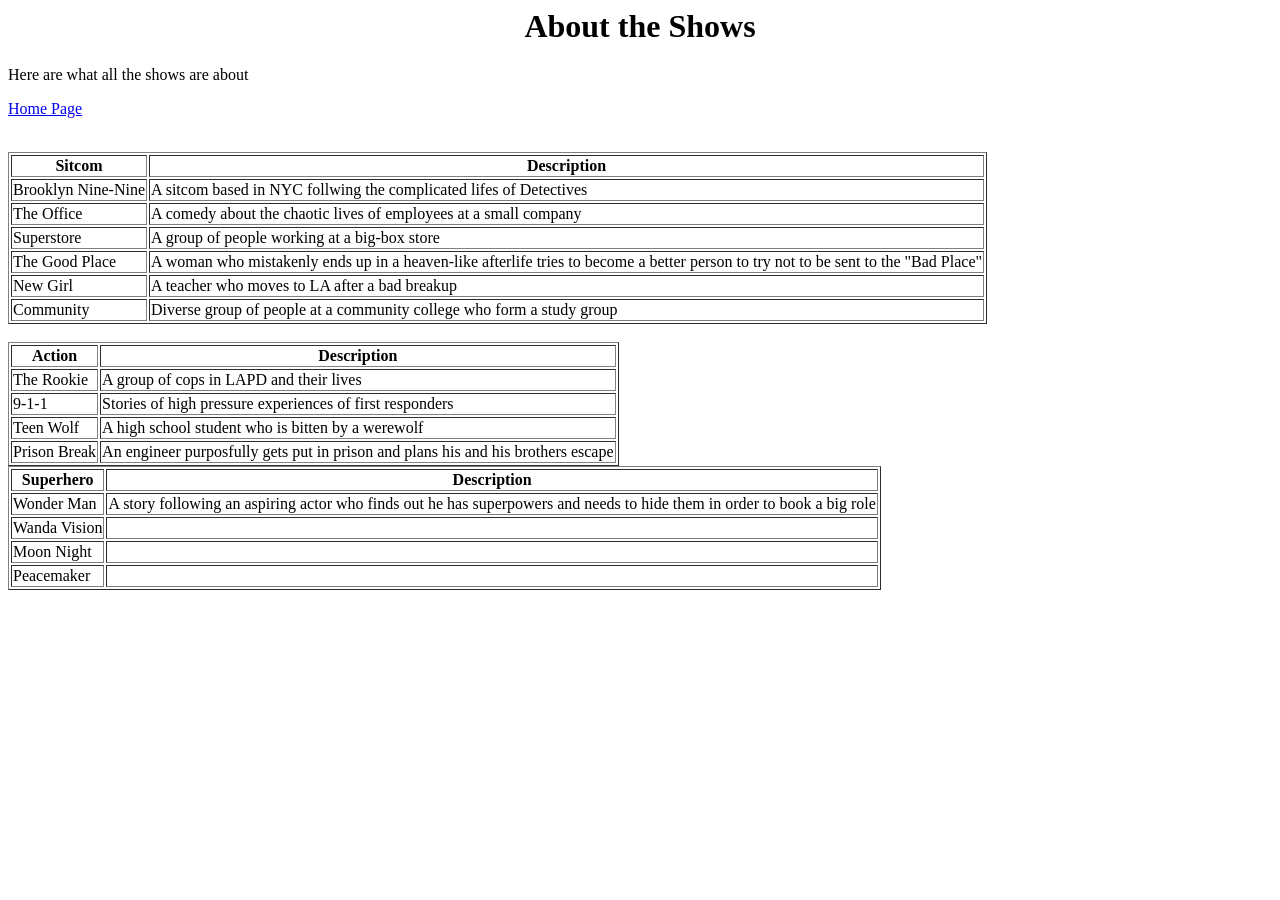
==== Aboutheshow.html @ ee347c56 "Add files via upload" ====
</a></li><!DOCTYPE html>
<html>
<head>
	<title>About the Show</title>
</head>
<body>

	<h1> <center> About the Shows </center> </h1>

	<p>Here are what all the shows are about


		<p> <a href="Inex.html"> Home Page</a></p>
<br>

<table border=1>

	<tr>
		<th>Sitcom</th>
<th>Description</th>
	</tr>
<tr>
				<td>Brooklyn Nine-Nine</td>
				<td>A sitcom based in NYC follwing the complicated lifes of Detectives</td>
				
	</tr>
<tr>
				<td>The Office</td>
				<td> A comedy about the chaotic lives of employees at a small company </td>
				
	</tr>
	<tr>

	<td>Superstore</td>
	<td> A group of people working at a big-box store</td>
</tr>
<tr>
<td> The Good Place</td>
<td> A woman who mistakenly ends up in a heaven-like afterlife tries to become a better person to try not to be sent to the "Bad Place"</td>
</tr>
<tr>
	<td> New Girl</td>
	<td> A teacher who moves to LA after a bad breakup </td>
</tr>
<tr>
	<td> Community</td>
	<td> Diverse group of people at a community college who form a study group</td>
</tr>

		</table>
		<br>

		<table border=1>
	<tr>
<th>Action</th>
<th>Description</th>
	</tr>
<tr>
				<td> The Rookie </td>
				<td> A group of cops in LAPD and their lives</td>
				
	</tr>
<tr>
				<td>9-1-1</td>
				<td> Stories of high pressure experiences of first responders</td>

				
	</tr>
	<tr>
	<td> Teen Wolf</td>
	<td> A high school student who is bitten by a werewolf</td>
</tr>
<tr>
			<td> Prison Break</td>
			<td> An engineer purposfully gets put in prison and plans his and his brothers escape</td>
			</tr>

			</table>
		
 <table border=1>
	<tr>
		
<th>Superhero</th>
<th>Description</th>
	</tr>
<tr>
				
				<td> Wonder Man</td>
				<td>A story following an aspiring actor who finds out he has superpowers and needs to hide them in order to book a big role</td>
	</tr>
<tr>
				
				<td> Wanda Vision</td>
				<td> </td>
	</tr>
	<tr>
		<td>Moon Night</td>
		<td> </td>

	</tr>
	<tr>
		<td> Peacemaker</td>
		<td> </td>
	</tr>

		</table>

		

</body>
</html>
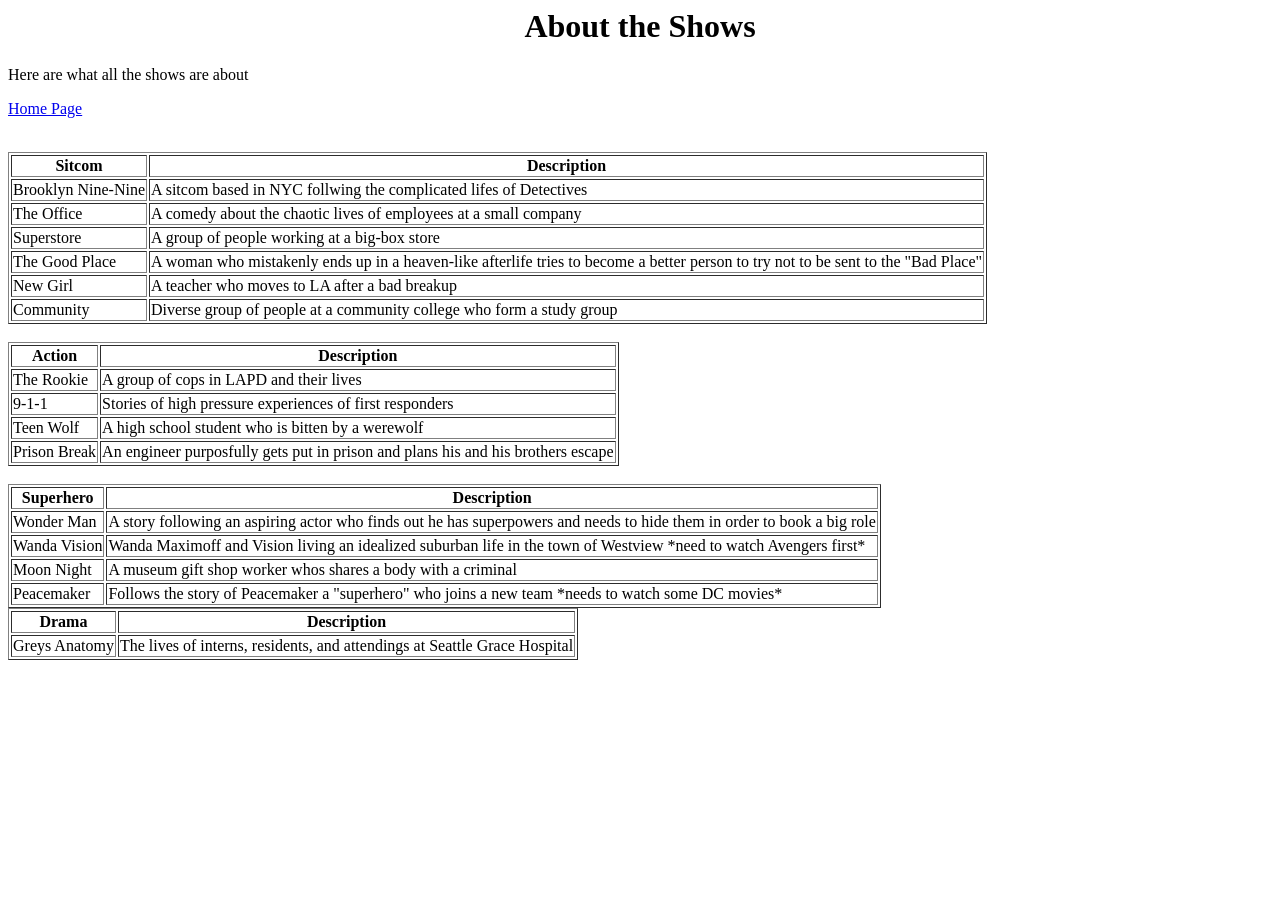
==== commit 5f2fc096: "Add files via upload" ====
--- a/Aboutheshow.html
+++ b/Aboutheshow.html
@@ -76,7 +76,7 @@
 			</tr>
 
 			</table>
-		
+		<br>
  <table border=1>
 	<tr>
 		
@@ -91,21 +91,35 @@
 <tr>
 				
 				<td> Wanda Vision</td>
-				<td> </td>
+				<td> Wanda Maximoff and Vision living an idealized suburban life in the town of Westview *need to watch Avengers first* </td>
 	</tr>
 	<tr>
 		<td>Moon Night</td>
-		<td> </td>
+		<td> A museum gift shop worker whos shares a body with a criminal</td>
 
 	</tr>
 	<tr>
 		<td> Peacemaker</td>
-		<td> </td>
+		<td> Follows the story of Peacemaker a "superhero" who joins a new team *needs to watch some DC movies* </td>
 	</tr>
 
 		</table>
 
+		<table border=1>
+	<tr>
 		
+<th>Drama</th>
+<th>Description</th>
+	</tr>
+<tr>
+				
+				<td> Greys Anatomy</td>
+				<td> The lives of interns, residents, and attendings at Seattle Grace Hospital
+					
+				</td>
+	</tr>
+	
+</table>
 
 </body>
 </html>
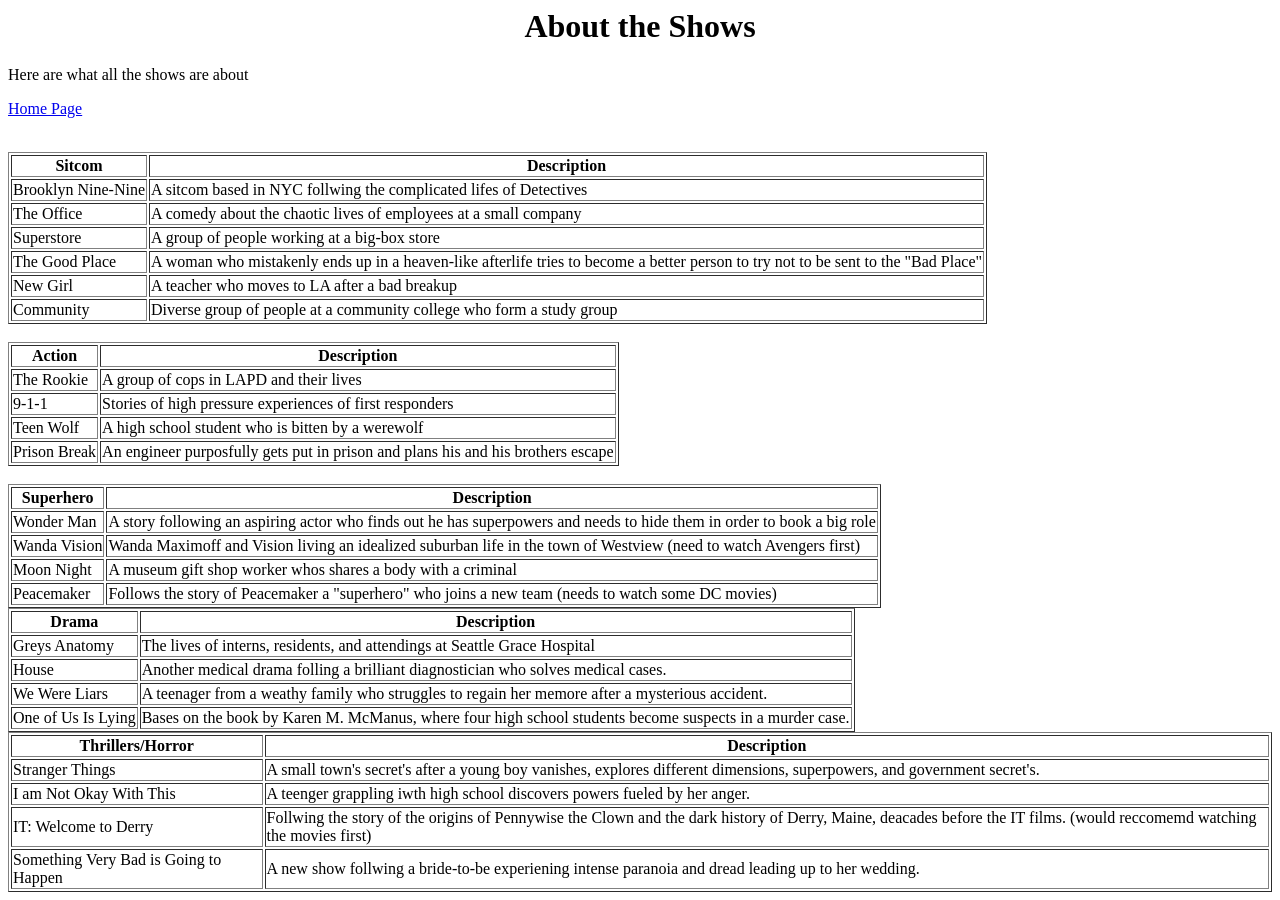
==== commit 76beedc4: "Add files via upload" ====
--- a/Aboutheshow.html
+++ b/Aboutheshow.html
@@ -91,7 +91,7 @@
 <tr>
 				
 				<td> Wanda Vision</td>
-				<td> Wanda Maximoff and Vision living an idealized suburban life in the town of Westview *need to watch Avengers first* </td>
+				<td> Wanda Maximoff and Vision living an idealized suburban life in the town of Westview (need to watch Avengers first) </td>
 	</tr>
 	<tr>
 		<td>Moon Night</td>
@@ -100,7 +100,7 @@
 	</tr>
 	<tr>
 		<td> Peacemaker</td>
-		<td> Follows the story of Peacemaker a "superhero" who joins a new team *needs to watch some DC movies* </td>
+		<td> Follows the story of Peacemaker a "superhero" who joins a new team (needs to watch some DC movies) </td>
 	</tr>
 
 		</table>
@@ -114,10 +114,49 @@
 <tr>
 				
 				<td> Greys Anatomy</td>
-				<td> The lives of interns, residents, and attendings at Seattle Grace Hospital
+				<td> The lives of interns, residents, and attendings at Seattle Grace Hospital</td>
+				<tr>
 					
-				</td>
+
+
+				<td> House</td>
+				<td> Another medical drama folling a brilliant diagnostician who solves medical cases. </td>
+</tr>
+<tr>
+				<td> We Were Liars</td>
+				<td>  A teenager from a weathy family who struggles to regain her memore after a mysterious accident. </td>
+			</tr>
+			<tr>
+				<td> One of Us Is Lying</td>
+				<td> Bases on the book by Karen M. McManus, where four high school students become suspects in a murder case. </td>
 	</tr>
+</table>
+
+	<table border=1>
+		<tr>
+		<th> Thrillers/Horror</th>
+		<th> Description</th>
+	</tr>
+	<tr>
+		<td> Stranger Things</td>
+		<td> A small town's secret's after a young boy vanishes, explores different dimensions, superpowers, and government secret's.
+		</td>
+	</tr>
+	<tr>
+		<td> I am Not Okay With This </td>
+		<td> A teenger grappling iwth high school discovers powers fueled by her anger.</td>
+
+	</tr>
+<tr>
+	<td> IT: Welcome to Derry</td>
+	<td> Follwing the story of the origins of Pennywise the Clown and the dark history of Derry, Maine, deacades before the IT films. (would reccomemd watching the movies first)</td>
+</tr>
+<tr>
+	<td> Something Very Bad is Going to Happen</td>
+	<td> A new show follwing a bride-to-be experiening intense paranoia and dread leading up to her wedding.</td>
+</tr>
+
+
 	
 </table>
 
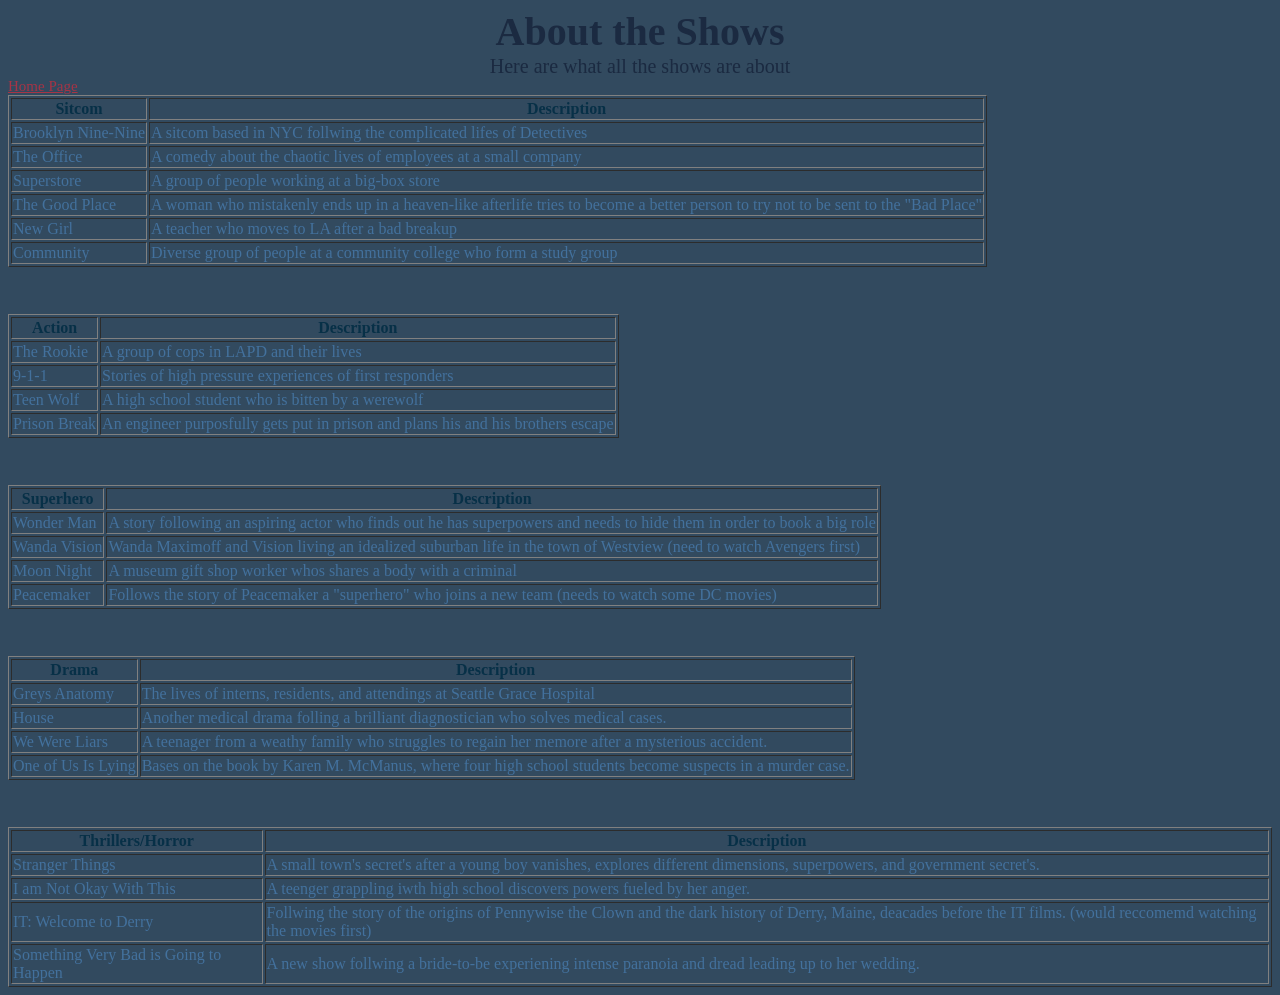
==== commit d2ea42d9: "Add files via upload" ====
--- a/Aboutheshow.html
+++ b/Aboutheshow.html
@@ -1,16 +1,18 @@
 </a></li><!DOCTYPE html>
 <html>
+
 <head>
 	<title>About the Show</title>
+	<link href="style.css" type="text/css" rel="stylesheet"/>
 </head>
-<body>
+<body id="About">
 
-	<h1> <center> About the Shows </center> </h1>
+	<h id="AB"> <center> <b>About the Shows </center> </h1></b>
 
-	<p>Here are what all the shows are about
+	<p1> <center>Here are what all the shows are about</center> </p1>
 
 
-		<p> <a href="Inex.html"> Home Page</a></p>
+		<p2> <a href="Inex.html"> Home Page</a></p2>
 <br>
 
 <table border=1>
@@ -104,8 +106,9 @@
 	</tr>
 
 		</table>
+<br>
+		<table border=1>
 
-		<table border=1>
 	<tr>
 		
 <th>Drama</th>
@@ -131,7 +134,7 @@
 				<td> Bases on the book by Karen M. McManus, where four high school students become suspects in a murder case. </td>
 	</tr>
 </table>
-
+<br>
 	<table border=1>
 		<tr>
 		<th> Thrillers/Horror</th>
--- a/style.css
+++ b/style.css
@@ -0,0 +1,48 @@
+#BestShows{
+	background-color:#EEBEC1;
+}
+
+h1 {
+	font-size: 83px;
+	color:#561521;
+	font-family: Ed Garamond;
+}
+
+.about {
+	font-size: 30px;
+}
+#BestShows{
+	color:#A63446;
+	font-size: 25px;
+	font-family: Ed Garamond;
+}
+li{
+	color:#7E1946;
+}
+
+#About{
+	background-color:#324A5F;
+color:#561521;
+}
+table {
+	color:#43719D;
+}
+#AB {
+	color:#1B2A41;
+	font-size:40px;
+}
+p1 {
+	color: #1B2A41;
+	font-size: 20px;
+}
+p2 {
+	font-size: 15px;
+}
+
+th{
+	color:#073047 ;
+}
+a{
+	font-size: 15px;
+	color: #A63446;
+}
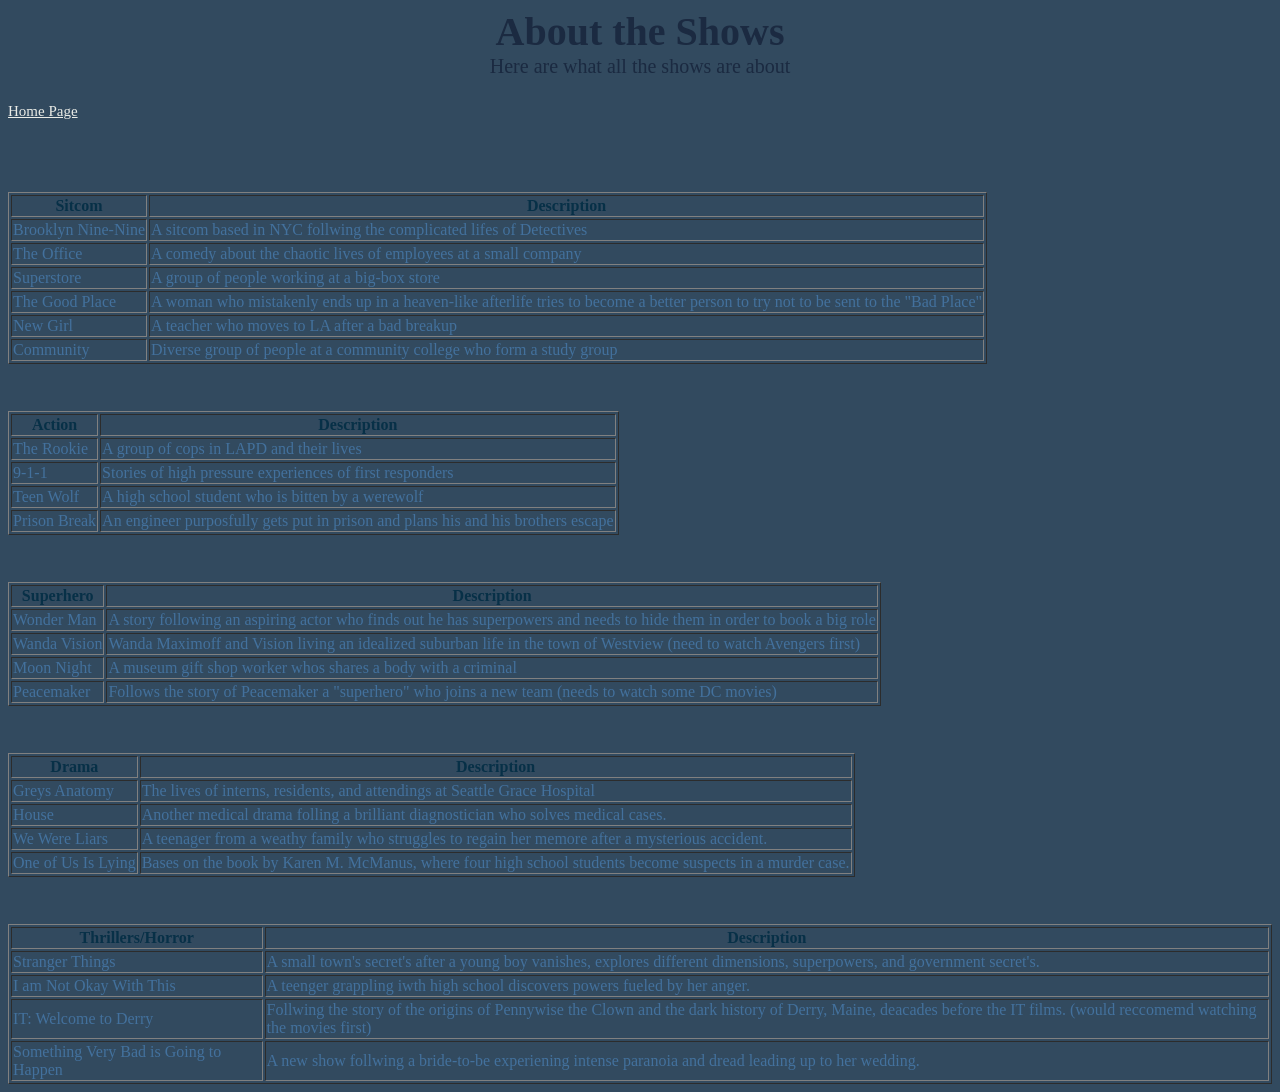
==== commit 88ad4b1f: "Add files via upload" ====
--- a/Aboutheshow.html
+++ b/Aboutheshow.html
@@ -12,7 +12,7 @@
 	<p1> <center>Here are what all the shows are about</center> </p1>
 
 
-		<p2> <a href="Inex.html"> Home Page</a></p2>
+		<p id="Link"> <a href="Inex.html"> Home Page</a></p>
 <br>
 
 <table border=1>
--- a/style.css
+++ b/style.css
@@ -35,8 +35,9 @@
 	color: #1B2A41;
 	font-size: 20px;
 }
-p2 {
+#Link {
 	font-size: 15px;
+	color:#284B63;
 }
 
 th{
@@ -44,5 +45,48 @@
 }
 a{
 	font-size: 15px;
-	color: #A63446;
+	color: #EAECE7;
+}
+
+#WTW {
+	background-color:#74526C;
+}
+
+#head {
+	color: #A97E9F;
+	font-size: 90px;
+	font-family: impact;
+}
+
+#help {
+	color: #A97E9F;
+	font-size: 35px;
+	font-family: impact ;
+}
+#link{
+	font-size: 25px;
+}
+
+#yy {
+	color: #A97E9F;
+	font-family: impact;
+}
+
+#AR {
+	Color:#9D79BC ;
+}
+#A {
+	background-color: #8CA0D7;
+}
+#list {
+	color: #9D79BC;
+	font-size: 35px;
+}
+
+#lit {
+	font-size: 35px;
+	color: #9D79BC;
+}
+p{
+	font-size: 35px;
 }
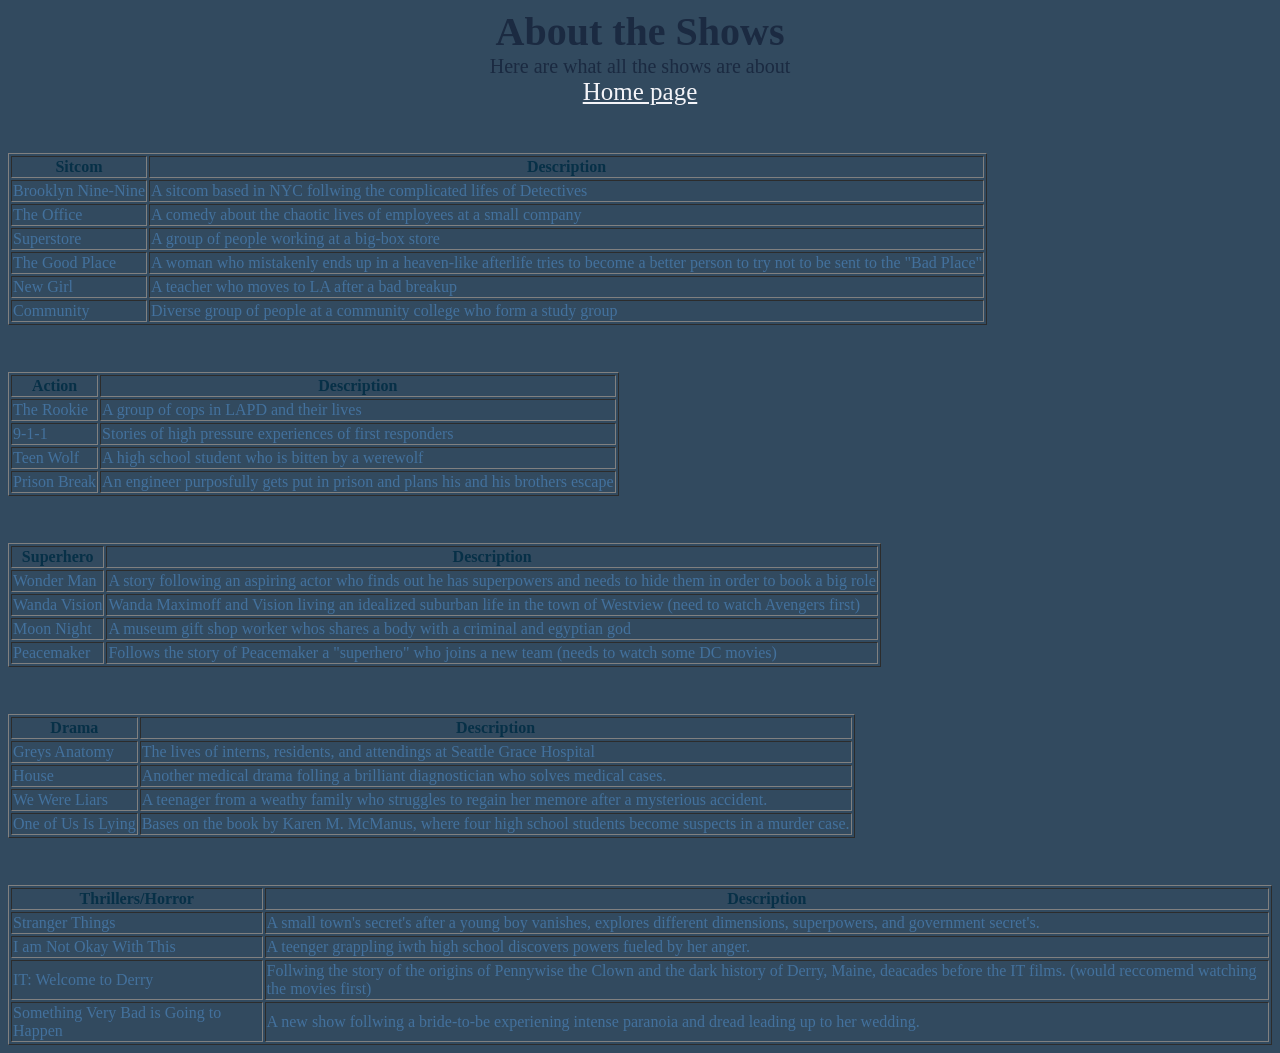
==== commit 6a3cd6ba: "Add files via upload" ====
--- a/Aboutheshow.html
+++ b/Aboutheshow.html
@@ -12,7 +12,7 @@
 	<p1> <center>Here are what all the shows are about</center> </p1>
 
 
-		<p id="Link"> <a href="Inex.html"> Home Page</a></p>
+		<center><a id="link" href="index.html"> Home page</a></center>
 <br>
 
 <table border=1>
@@ -97,7 +97,7 @@
 	</tr>
 	<tr>
 		<td>Moon Night</td>
-		<td> A museum gift shop worker whos shares a body with a criminal</td>
+		<td> A museum gift shop worker whos shares a body with a criminal and egyptian god</td>
 
 	</tr>
 	<tr>
--- a/style.css
+++ b/style.css
@@ -65,6 +65,7 @@
 }
 #link{
 	font-size: 25px;
+	color: #F4F4F8;
 }
 
 #yy {
